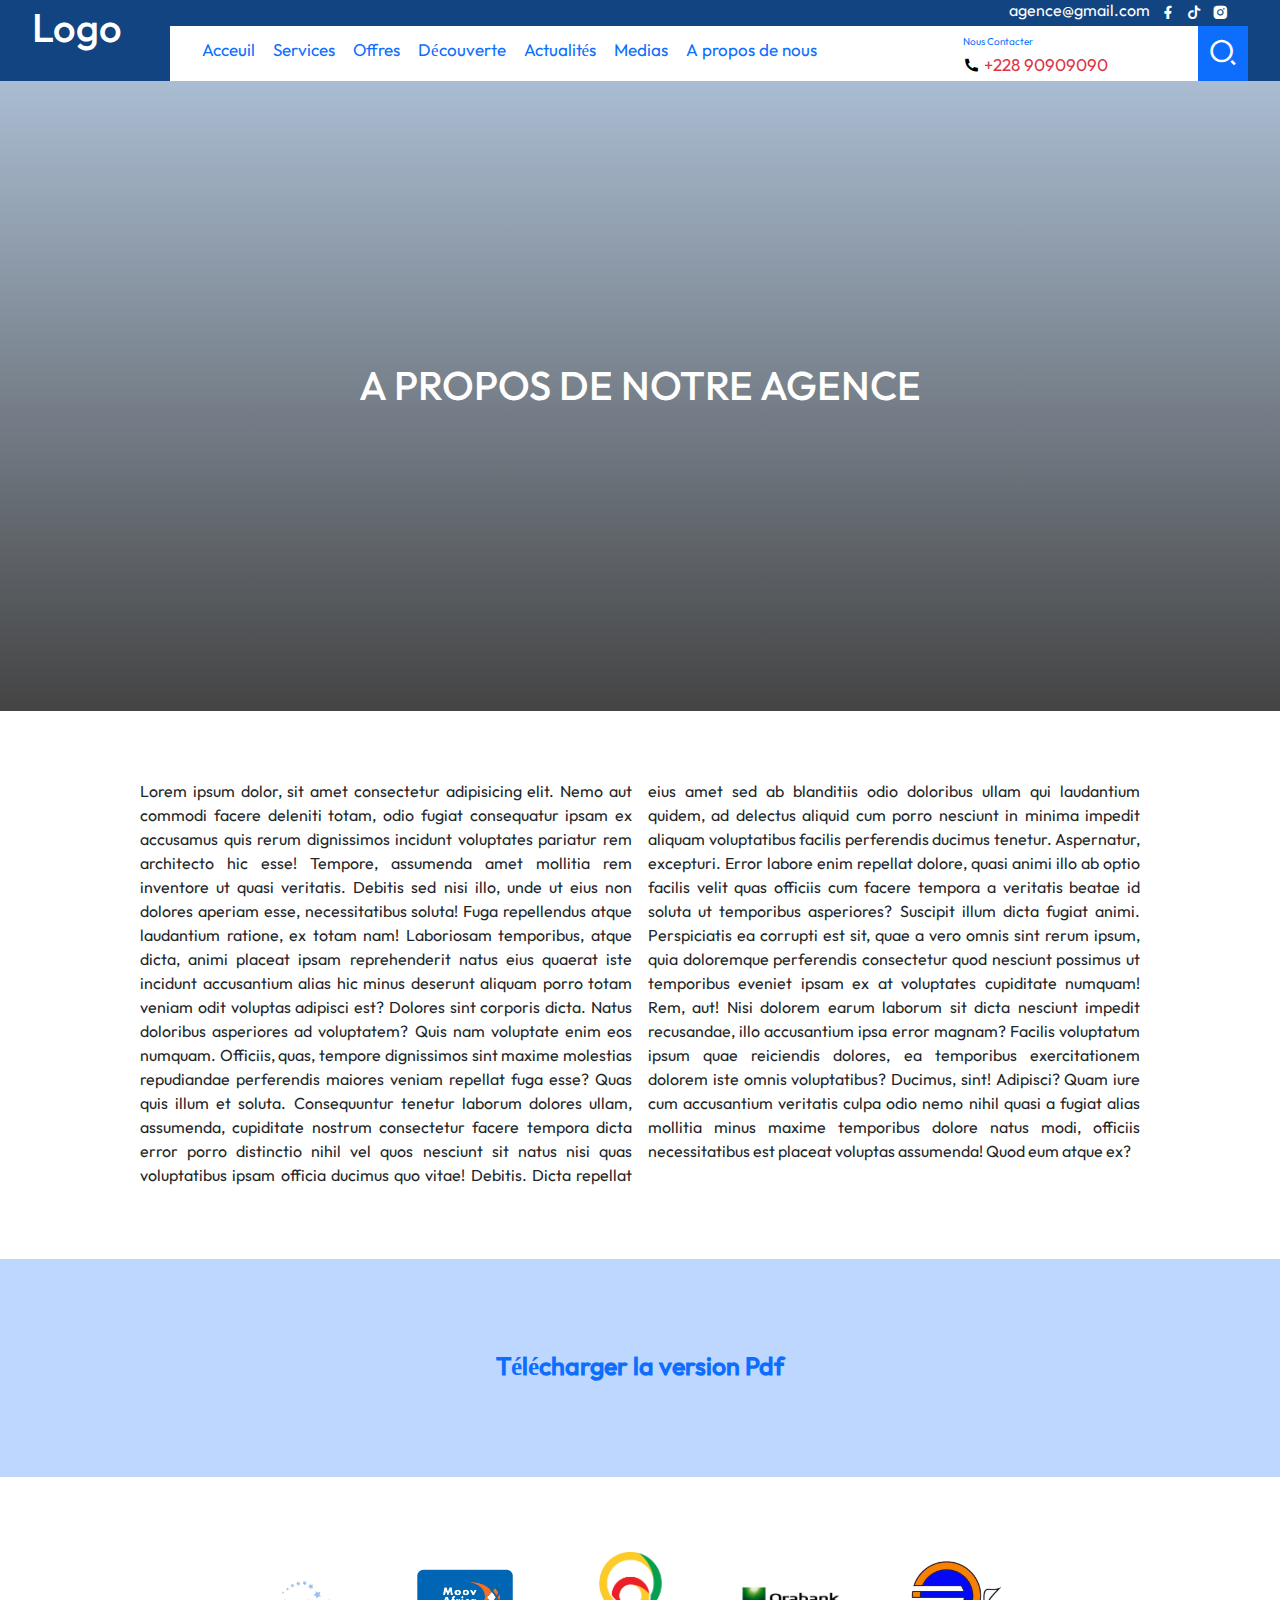
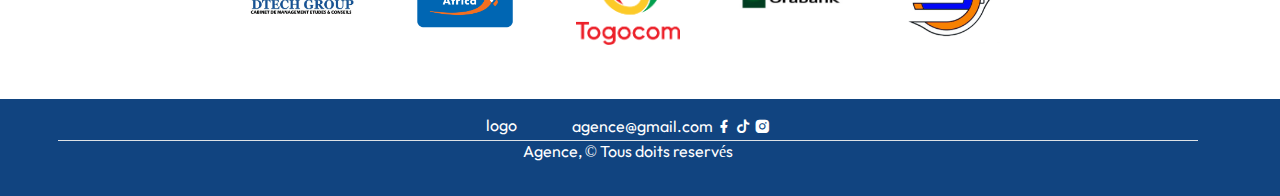
==== about.html @ 6768f81e "Add files via upload" ====
<!DOCTYPE html>
<html lang="fr">

<head>
    <meta charset="UTF-8">
    <meta name="viewport" content="width=device-width, initial-scale=1.0">
    <!-- lien fichier bootstrap -->
    <link rel="stylesheet" href="css/bootstrap.min.css">
    <!-- lien fichiers owl-carousel -->
    <link rel="stylesheet" href="css/owl.carousel.min.css">
    <link rel="stylesheet" href="css/owl.theme.default.min.css">
    <!-- lien fichier remix icon -->
    <link rel="stylesheet" href="css/remixicon.css">
    <!-- fichier css index -->
    <link rel="stylesheet" href="css/index.css">
    <!-- fichier css about -->
    <link rel="stylesheet" href="css/about.css">
    <!-- fichier responsive -->
    <link rel="stylesheet" href="css/response.css">
    <!-- aos -->
    <link href="https://unpkg.com/aos@2.3.1/dist/aos.css" rel="stylesheet">
    <title>Agence - About Us</title>
</head>

<body>
    <header class="d-md-flex align-md-items-center  gap-5">
        <div class="logo">
            <p>Logo</p>
        </div>
        <nav>
            <div class="infos">
                <a href="mailto:agence@gmail.com">agence@gmail.com</a>
                <a href="">
                    <i class="ri-facebook-fill"></i>
                </a>
                <a href="">
                    <i class="ri-tiktok-fill"></i>
                </a>
                <a href="">
                    <i class="ri-instagram-fill"></i>
                </a>
            </div>
            <div class="liens" id="nav_liens">
                <ul>
                    <li><a href="index.html">Acceuil</a></li>
                    <li><a href="services.html">Services</a></li>
                    <li><a href="offres.html">Offres</a></li>
                    <li><a href="decouvertes.html">Découverte</a></li>
                    <li><a href="actualites.html">Actualités</a></li>
                    <li><a href="media.html">Medias</a></li>
                    <li><a href="about.html">A propos de nous</a></li>
                </ul>
                <div class="actions">
                    <a href="tel:+22890909090"><span>Nous Contacter</span> <br> <i class="ri-phone-fill"></i> +228
                        90909090</a>
                    <div class="menu">
                        <a href="#"><i class="ri-search-2-line

                            " id="sr2"></i></a>
                    </div>

                </div>
            </div>
        </nav>
        <div class="menu">
            <i class="ri-search-2-line" id="sr_icon"></i>
            <i class="ri-menu-fill " style="font-size: 20px;" id="menu_icon"></i>
        </div>

        <div class="search_bar" id="search">
            <input type="search">
            <i class="ri-search-2-line" id="sr_icon"></i>
        </div>
    </header>

    <div class="about_banner">
        <p>A propos de notre Agence </p>
    </div>

    <section class="content">
        <p>Lorem ipsum dolor, sit amet consectetur adipisicing elit. Nemo aut commodi facere deleniti totam, odio fugiat consequatur ipsam ex accusamus quis rerum dignissimos incidunt voluptates pariatur rem architecto hic esse!
        Tempore, assumenda amet mollitia rem inventore ut quasi veritatis. Debitis sed nisi illo, unde ut eius non dolores aperiam esse, necessitatibus soluta! Fuga repellendus atque laudantium ratione, ex totam nam!
        Laboriosam temporibus, atque dicta, animi placeat ipsam reprehenderit natus eius quaerat iste incidunt accusantium alias hic minus deserunt aliquam porro totam veniam odit voluptas adipisci est? Dolores sint corporis dicta.
        Natus doloribus asperiores ad voluptatem? Quis nam voluptate enim eos numquam. Officiis, quas, tempore dignissimos sint maxime molestias repudiandae perferendis maiores veniam repellat fuga esse? Quas quis illum et soluta.
        Consequuntur tenetur laborum dolores ullam, assumenda, cupiditate nostrum consectetur facere tempora dicta error porro distinctio nihil vel quos nesciunt sit natus nisi quas voluptatibus ipsam officia ducimus quo vitae! Debitis.
        Dicta repellat eius amet sed ab blanditiis odio doloribus ullam qui laudantium quidem, ad delectus aliquid cum porro nesciunt in minima impedit aliquam voluptatibus facilis perferendis ducimus tenetur. Aspernatur, excepturi.
        Error labore enim repellat dolore, quasi animi illo ab optio facilis velit quas officiis cum facere tempora a veritatis beatae id soluta ut temporibus asperiores? Suscipit illum dicta fugiat animi.
        Perspiciatis ea corrupti est sit, quae a vero omnis sint rerum ipsum, quia doloremque perferendis consectetur quod nesciunt possimus ut temporibus eveniet ipsam ex at voluptates cupiditate numquam! Rem, aut!
        Nisi dolorem earum laborum sit dicta nesciunt impedit recusandae, illo accusantium ipsa error magnam? Facilis voluptatum ipsum quae reiciendis dolores, ea temporibus exercitationem dolorem iste omnis voluptatibus? Ducimus, sint! Adipisci?
        Quam iure cum accusantium veritatis culpa odio nemo nihil quasi a fugiat alias mollitia minus maxime temporibus dolore natus modi, officiis necessitatibus est placeat voluptas assumenda! Quod eum atque ex?</p>
    </section>

    <section class="pdf">
        <a href="pdf/pdf.pdf" class="text-center d-block " download>Télécharger la version Pdf</a>
    </section>

    <section class="partenaires mb-5 ">
        <div class="row w-100 ">
            <img src="images/dtech.jpg" alt="">
            <img src="images/moov.png" alt="">
            <img src="images/logo.png" alt="">
            <img src="images/orabank.jpg" alt="">
            <img src="images/poste.jpg" alt="">
        </div>

    </section>

    <footer>
        <div class="row w-100">

            <div class="items border-bottom">
                <div class="logo">
                    <span>logo</span>
                </div>
                <div class="reseaux">
                    <a href="mailto:agence@gmail.com">agence@gmail.com</a>
                    <a href="">
                        <i class="ri-facebook-fill"></i>
                    </a>
                    <a href="">
                        <i class="ri-tiktok-fill"></i>
                    </a>
                    <a href="">
                        <i class="ri-instagram-fill"></i>
                    </a>
                </div>
            </div>
            <p class=" text-center ">Agence, &copy; Tous doits reservés</p>
        </div>
    </footer>




    <script>
        let menu_icon = document.getElementById("menu_icon");
        let liens = document.getElementById("nav_liens");

        menu_icon.addEventListener("click", () => {
            if (getComputedStyle(liens).display == "none") {
                liens.style.display = "block";
            } else {
                liens.style.display = "none";
            }
        })

        



    </script>

    <script>
        let sr_icon = document.getElementById("sr_icon");
        let search = document.getElementById("search");
        let sr2 = document.getElementById("sr2")
        sr_icon.addEventListener("click", () => {
            if (getComputedStyle(search).display == "none") {
                search.style.display = "block";
            } else {
                search.style.display = "none";
            }
        })

        sr2.addEventListener("click", () => {
            if (getComputedStyle(search).display == "none") {
                search.style.display = "block";
            } else {
                search.style.display = "none";
            }
        })
    </script>


    <script src="js/bootstrap.bundle.min.js"></script>
    <script src="js/jquery.min.js"></script>
    <script src="js/owl.carousel.min.js"></script>
    <script src="https://unpkg.com/aos@2.3.1/dist/aos.js"></script>
    <script>
        AOS.init({
            once: true,
        });
    </script>

    <script>
        document.addEventListener('aos:in', ({ detail }) => {
            console.log('animated in', detail);
        });

        document.addEventListener('aos:out', ({ detail }) => {
            console.log('animated out', detail);
        });
    </script>
    <script>
        $('.owl-carousel').owlCarousel({
            loop: true,
            margin: 10,
            nav: true,
            dots: false,
            // autoplay: true,
            // autoplayTimeout: 4000,
            // autoplayHoverPause: true,
            responsive: {
                0: {
                    items: 1
                },
                600: {
                    items: 1
                },
                1000: {
                    items: 1
                }
            }
        })
    </script>






</body>

</html>
---- css/index.css ----
@font-face {
    font-family: 'font1';
    src: url(../font/Outfit-Regular.otf);
}

@font-face {
    font-family: 'font2';
    src: url(../font/Outfit-Medium.otf);
}

:root {
    --bleu2: #0d6efd;
    --bleu: rgb(17, 68, 128);
    --blanc: #fff;
    --noir: #000;
    --rouge: #dc3545;
}

body {
    font-family: "font1";
    z-index: 0;
}

header {
    background: var(--bleu);
    color: var(--blanc);
    padding-left: 2em;
    padding-right: 2rem;
    position: sticky;
    top: 0;
    left: 0;
    z-index: 2000;
}


/* menu icon */

.menu{
    display: none;
}

.trans{
    font-size: 40px !important;
    transition: all .7s !important;
}
/*logo*/

header .logo p {
    font-size: 40px;
    font-family: "font2";
}

/*liens de navigation*/
header nav {
    width: 100%;
}

header nav .infos {
    display: flex;
    justify-content: end;
    gap: 10px;
    padding-right: 20px;
}

header nav .infos a {
    text-decoration: none;
    color: var(--blanc);
}


header nav .liens {
    background: var(--blanc);
    display: flex;
    align-items: center;
    justify-content: space-between;
}

header nav .liens ul {
    margin-top: 12px;
}

header nav .liens ul li {
    margin-right: 15px;
    display: inline-block;
}

header nav .liens .actions a,
header nav .liens ul li a {
    text-decoration: none;
    font-size: 17px;
}

header nav .liens ul li a:hover {
    color: var(--rouge);
    /* background: #dc3545; */
}

header nav .liens .actions {
    display: flex;
    align-items: center;
    gap: 90px;
}

header nav .liens .actions a:first-child span {
    font-size: 10px;
    color: var(--bleu2);
}

header nav .liens .actions a:first-child {
    color: var(--rouge);
}

header nav .liens .actions a:first-child i {
    color: black;
}

header nav .liens .actions .menu a {
    display: block;
    font-size: 30px;
    padding: 4px 10px;
}

header nav .liens .actions .menu a i {
    color: var(--blanc);
}

header nav .liens .actions .menu {
    background: #0d6efd;
    display: flex;
    justify-content: center;
    /* margin-top: -6px; */
}

.search_bar {
    padding: 0 70px;
    display: none;
    position: absolute;
    top: 95px;
    /* right: 25px;  */
    z-index: 1000;
    width: 100%;
}
.search_bar i{
    position: relative;
    right: 34px;
    top: 1px;
    color: var(--blanc);
    font-size: 20px;
    background-color: var(--bleu2);
    padding: 5.5px;
    display: none;
}
.search_bar input{
    border: none;
    outline: none;
    padding: 15px 20px;
    width: 65%;
    float: right;
}

/* banner*/
section.banner .owl-carousel .item {
    width: 100%;
    height: 33rem;
}

section.banner .owl-carousel .item1 {
    background: url(../images/ban.jpg);
    width: 100%;
    background-size: cover;
    background-position: top right;
}

section.banner .owl-carousel .item2 {
    background: url(../images/debut-des-evala_i1920.jpg);
    background-size: cover;
    background-position: top;
}

section.banner .owl-carousel .item3 {
    background: url(../images/3.jpeg);
    background-size: 100%;
    background-position: top;
}

/* boutons de navigation owl-carousel*/

.owl-theme .owl-nav {
    position: absolute;
    bottom: -2.5%;
    right: 0;

}

.owl-theme .owl-dots .active span {
    background: var(--bleu2);
}

.owl-carousel .owl-nav button.owl-prev {
    background-color: var(--blanc);
    height: 45px;
    width: 45px;
    border-radius: 0;
    margin: 2px;
}

.owl-carousel .owl-nav button.owl-next {
    background: var(--rouge);
    height: 45px;
    width: 45px;
    border-radius: 0;
    margin: 2px;
    color: var(--blanc);
}

.owl-carousel .owl-nav button.owl-next span,
.owl-carousel .owl-nav button.owl-prev span {
    font-size: 30px;
}

.owl-carousel .owl-nav button.owl-prev:hover {
    background: var(--bleu);
    color: black;
}

.owl-carousel .owl-nav button.owl-next:hover {
    background: var(--rouge);
}
 
/* section services */ 

section.services {
    margin-top: 25px;
    padding: 0 70px;
}

section.services .row {
    display: flex;
    align-items: center;
}

section.services .row .col span {
    font-size: 10px;
    color: var(--bleu2);
}

section.services .row .col h1 {
    font-weight: bold;
    /* color:var(--rouge); */
}


section.services .row .col:last-child a.btn {
    background: var(--bleu);
    color: var(--blanc);
    width: 150px;
    /* padding: 0; */
}

/* service items*/
section.services .row .col .card {
    border: none;
    border-radius: 5px;
}

section.services .row .col .item {
    display: flex;
    align-items: start;
    justify-content: end;
    padding: 0 20px;
    color: var(--blanc);
}


/* service item1*/
section.services .row .col .item1 {
    background: linear-gradient(rgba(255, 255, 255, 0.096), rgba(17, 69, 128, 0.822)), url(../images/hotels.jpg);
    background-position: center;
    background-size: cover;
    height: 250px;
}

/* service item2*/
section.services .row .col .item2 {
    background: linear-gradient(rgba(255, 255, 255, 0.096), rgba(17, 69, 128, 0.822)), url(../images/restauration.jpg);
    background-position: center;
    background-size: cover;
    height: 250px;
}

/* service item3*/
section.services .row .col .item3 {
    background: linear-gradient(rgba(255, 255, 255, 0.096), rgba(17, 69, 128, 0.822)), url(../images/event.jpg);
    background-position: center;
    background-size: cover;
    height: 250px;
}

/* service item4*/
section.services .row .col .item4 {
    background: linear-gradient(rgba(255, 255, 255, 0.096), rgba(17, 69, 128, 0.822)), url(../images/jeux.jpg);
    background-position: center;
    background-size: cover;
    height: 250px;
}

section.services .row .col .item i {
    font-size: 30px;
}

section.services .row .col .item p {
    font-weight: bold;
}


/* section about */

section.about {
    padding: 0 70px;

}

section.about .row .col span {
    font-size: 10px;
    color: var(--bleu2);
}

section.about .row .col:last-child h1 {
    font-weight: bold;
}

section.about .row .col:last-child p {
    text-align: justify;
}

section.about .row .col:last-child a.btn {
    background-color: var(--bleu);
    color: var(--blanc);
}

/* section mission*/

section.mission {
    padding: 20px 70px;
    background: #0d6dfd21;
}

section.mission .row .col h1 {
    color: var(--bleu);
    font-weight: bold;
    margin-bottom: 30px;
}

section.mission .row .col:last-child .row .col .chiffre {
    font-weight: bold;
    font-size: 50px;
    font-family: "font2";
    color: var(--bleu2);
}

section.mission .row .col:last-child .row .col {
    gap: 10px;
}

section.mission .row .col:last-child .row .col .texte {
    margin-top: 12px;
}

section.mission .row .col:last-child .row .col .texte h1 {
    font-size: 18px;
}

/* section découverte */

section.decouverte {
    padding: 0 70px;
}

section.decouverte .row .col-8 span {
    font-size: 10px;
    color: var(--bleu2);
}

section.decouverte .row .col h1 {
    font-family: "font2";
}

section.decouverte .row .col-8 .row .col .img img {
    width: 400px;
    border-radius: 4px;
}

section.decouverte .row .col-8 h1 {
    color: var(--bleu);
}

section.decouverte .row .col-8 .row .col {
    display: flex;
    gap: 15px;
}

section.decouverte .row .col-8 .row .col .texte p {
    text-align: justify;
}

section.decouverte .row .col-8 .row .col .texte h4 {
    color: var(--bleu2);
}

section.decouverte .row .col-8 .row .col .texte .btn {
    background: var(--bleu2);
    color: var(--blanc);
    border-radius: 4px;
    padding: 3px 20px;
}

/* button pour decouverte */

.owl-carousel .owl-nav button.owl-prev {
    background-color: var(--bleu);
    height: 45px;
    width: 45px;
    border-radius: 0;
    margin: 2px;
}

section.decouverte .owl-carousel .owl-nav button.owl-next {
    background: var(--rouge);
    height: 45px;
    width: 45px;
    border-radius: 0;
    margin: 2px;
    color: var(--rouge) !important;
}

section.decouverte .owl-carousel .owl-nav button.owl-next span,
.owl-carousel .owl-nav button.owl-prev span {
    font-size: 30px;
    color: var(--blanc);
}

section.decouverte .owl-carousel .owl-nav button.owl-prev:hover {
    background: var(--blanc);
    color: black;
}

section.decouverte .owl-carousel .owl-nav button.owl-next:hover {
    background: var(--rouge);
}
section.decouverte .owl-carousel .owl-nav button.owl-prev:hover {
    background: var(--bleu);
    color: black;
}

section.decouverte .owl-carousel .owl-nav button.owl-next:hover {
    background: var(--rouge);
}


/** section nius choiir **/ 

section.nous_choisir{
    padding: 0 70px;
}

section.nous_choisir .row .col h1{
    font-weight: bold;
    /* font-family: "font2"; */
    color: var(--bleu);
}
section.nous_choisir p{
    text-align: justify;
}
section.nous_choisir .btn{
    background: var(--bleu);
    color: var(--blanc);
}

section.nous_choisir .items .row .col i{
    color: var(--rouge);
}
section.nous_choisir .items .row .col span{
    color: var(--bleu);
}
section.nous_choisir h5{
    color: var(--bleu);
}
section.nous_choisir  .col  img{
    margin-left: 150px;
}



/** section actualités **/

section.actualites{
    padding: 0 70px;
}
section.actualites .row .col span{
    font-size: 10px;
    color: var(--bleu2);
}
section.actualites .row .col:last-child p{
    font-size: 15px;
}
section.actualites .row .col:last-child a.btn{
    background: var(--bleu);
    color: var(--blanc);
    width: 150px;
}
section.actualites .row:last-child .col a{
    text-decoration: none;
}
section.actualites .row:last-child .col a .card{
    width: 18rem;
    margin-top: 20px;
}
section.actualites .row:last-child .col .card .description,section.actualites .row:last-child .col .card .infos
{
    padding: 10px 10px;
    /* text-align: justify; */
}
section.actualites .row:last-child .col .card .img img{
    border-radius: 5px;
}
section.actualites .row:last-child .col .card .description h3{
    margin: 0;
    font-size: 1.5rem;
    color: var(--bleu);
    margin-bottom: .5rem;
}
section.actualites .row:last-child .col .card .description p{
    margin: 0;
    font-size: 12px;
}
section.actualites .row:last-child .col .card .infos{
    display: flex;
    justify-content: space-between;
    font-style: italic;
}
section.actualites .row:last-child .col .card .infos span{
    color: #ccc;
}

/* section partenaires*/

section.partenaires{
    /* background: #0d6dfd21; */
}
section.partenaires h1{
    font-weight: bold;
    font-family: "font2";
    color: var(--bleu);
}
section.partenaires .row{
    display: flex;
    justify-content: center;
    align-items: center;
    gap: 35px;
    /* margin-top: 25px    ; */
}
section.partenaires .row img{
    width: 8rem;
}

/* footer */ 

footer{
    background: var(--bleu);
    /* height: 40vh; */
    padding: 15px 70px;
    color: var(--blanc);
}
footer .row .items{
    display: flex;
    align-items: center;
    justify-content: center;
    gap: 55px;
}
footer .row .items .partenaires img{
    width: 3.5rem;
}

footer a{
    text-decoration: none;
    color: var(--blanc);
}
---- css/about.css ----
.about_banner{
    background: linear-gradient(rgba(17, 69, 128, 0.356),#000000bb),url(../images/about.jpg);
    height: 70vh;
    background-position:  center;
    background-size: cover;
    display: flex;
    justify-content: center;
    align-items: center;
}

.about_banner p{
    text-transform: uppercase;
    font-size: 40px;
    color: var(--blanc);
    font-family: 'font2';
}

section.content{
    padding: 0 70px;
    margin: 70px;
    text-align: justify;
    columns: 2;
}
section.pdf{
    background: #0d6dfd46;
    padding: 90px;
    display: flex;
    align-items: center;
    justify-content: center;
    margin-bottom: 70px;
}
section.pdf a {
    /* margin-bottom: 70px; */
    font-size: 25px;
    text-decoration: none;
    font-family: 'font2';
    font-weight: bold;
}


@media screen and (min-width: 320px) and  (max-width: 480px) {
    .about_banner{
        height: 30vh;
    }
    .about_banner p{
        text-transform: uppercase;
        font-size: 20px;
        color: var(--blanc);
        font-family: 'font2';
        text-align: center; 
    }
    section.content{
        padding: 0 20px;
        margin: 20px 0;
        text-align: justify;
        columns: 1;
    }
    section.pdf{
        background: #0d6dfd46;
        padding: 20px;
        margin-bottom: 20px;
    }
    section.pdf a {
        /* margin-bottom: 70px; */
        font-size: 15px;
        text-decoration: none;
        font-family: 'font2';
        font-weight: bold;
    }
}
---- css/response.css ----
@media screen and (min-width: 320px) and (max-width: 480px) {
    * {
        font-size: 15px;
        /* box-shadow: inset 0px 0px 5px red; */
    }

   body{
    overflow-x: hidden;
   }


    header .logo p {
        margin-bottom: 0;
        font-size: 30px;
    }

   

    section.banner .owl-carousel .item {
        width: 100%;
        height: 14rem;
    }

    section.banner .owl-carousel .item1 {
        background: url(../images/ban.jpg);
        width: 100%;
        background-size: cover;
        background-position: center;
        background-repeat: no-repeat;
    }

    section.services,
    section.about,
    section.mission,
    section.decouverte,
    section.actualites
    {
        padding: 0 15px;
        margin-top: 15px;
    }

    section.services .row {
        display: flex;
        flex-direction: column;
    }

 

    section.services .row .col:last-child a.btn {
        width: 80px;
        font-size: 13px;
        /* padding: 0; */
    }

    section.services .row {
        margin: 0 0;
        padding: 0 0;
    }

     section.services .row:last-child .col {
        margin-bottom: 25px;
    }

    section.about .row {
        display: flex;
        flex-direction: column-reverse;
        padding: 0 0;
        margin: 0 0;
    }

    section.about .row .col{
        margin-bottom: 15px;
    }

    section.mission{
       padding: 15px;
    }

    section.mission .row .col_grid{
        display: grid;
        grid-template-columns: 1fr;
    }

  
    section.decouverte .row{
        display: flex;
        flex-direction: column;
        padding: 0 0;
        margin: 0 0;
    }
    section.decouverte .row .col-8{
        display: flex;
        flex-direction: column;
        width: 100%;
    }
    section.decouverte .row .col-8 .owl-carousel .item .col{
        display: flex;
        flex-direction: column;
        justify-content: center;
        align-items: center;
        padding: 0 0;
    }
    
    section.decouverte .row .col-8 .row .col .img img {
        width: 100%;     
    }
    
    section.decouverte .row .col-4{
        display: none;
    }


    section.nous_choisir{
        padding: 0 15px;
    }
    section.nous_choisir .row {
        display: grid;
        grid-template-columns: repeat(1, 1fr);
        margin: 0 0;
    }

    section.nous_choisir .items .row .col{
        width: 100%;
    }
    section.nous_choisir .row .col h1{
        font-size: 20px;
    }
    section.nous_choisir  .col  img{
        margin-left: 0;
    }

    section.nous_choisir .items .row{
        /* width: 100%; */
        padding: 0 !important;
        margin: 0 !important;
        margin-left: 0;
    }



    section.nous_choisir a.btn{
        margin-bottom: 20px;
    }
    section.actualites .row:first-child{
        display: flex;
        flex-direction: column;
    }
    section.actualites .row:last-child{
        display: grid;
        grid-template-columns: repeat(2,1fr);
    }
    section.actualites .row:last-child .col a .card{
        width: 100%;
    }
    section.actualites .row:last-child .col a .card .description h3{
        font-size: 15px;
    }



    section.partenaires .row img{
        width: 3.8rem;
    }
    section.partenaires .row{
        display: flex;
       justify-content: center;
        width: 100%;
        gap: 0;
    }

    footer{
        padding: 10px 15px;
    }
    footer .row{
        /* padding: 0 0;
        margin: 0 0; */
    }
    footer .row .items{
        display: flex;
        align-items: center;
        justify-content: center;
        gap: 30px;
    }

}

@media (max-width: 767px){
    .menu {
        display: flex;
        align-items: center;
        gap: 10px;
    }

    header nav .infos, header nav .liens .actions{
        display: none;
    }
    header {
        display: flex;
        justify-content: space-between;
        align-items: center;
    }

    header nav .infos, header nav .liens  {
        position: absolute;
        top: 45px;
        z-index: 1000;
        right: 0;
        /* right: -450px; */
        width: 100%;
        height: 220px;
        display: none;
       /* box-shadow: 2px 2px 10px #ccc; */
    }
    header nav .infos, header nav .liens ul{
        display: flex;
        flex-direction: column;
    }
    header nav .infos, header nav .liens .actions{
        display: none;
        
    }

    #nav_liens{
        transition: all .5s;
    }
    .tog{
        display: block !important;
        /* z-index: 1000; */
        transition: all  7s !important;
    }
    /* *{
        box-shadow: inset 0 0 5px red;
    } */
    .search_bar {
        padding: 0 15px;
        position: absolute;
        top: 45px;
        /* right: -25px;*/
        /* right: -60px; */
        right: 0;
        z-index: 1000;
        display: none;
        width: 100%;
    }
    .search_bar i{
        position: relative;
        /* right: 34px; */
        top: 1px;
        color: var(--blanc);
        font-size: 20px;
        background-color: var(--bleu2);
        padding: 5.5px;
    }

    .search_bar input{
        border: none;
        outline: none;
        padding: 4px 20px;
        /* width: 100%; */
        
    }

    



}
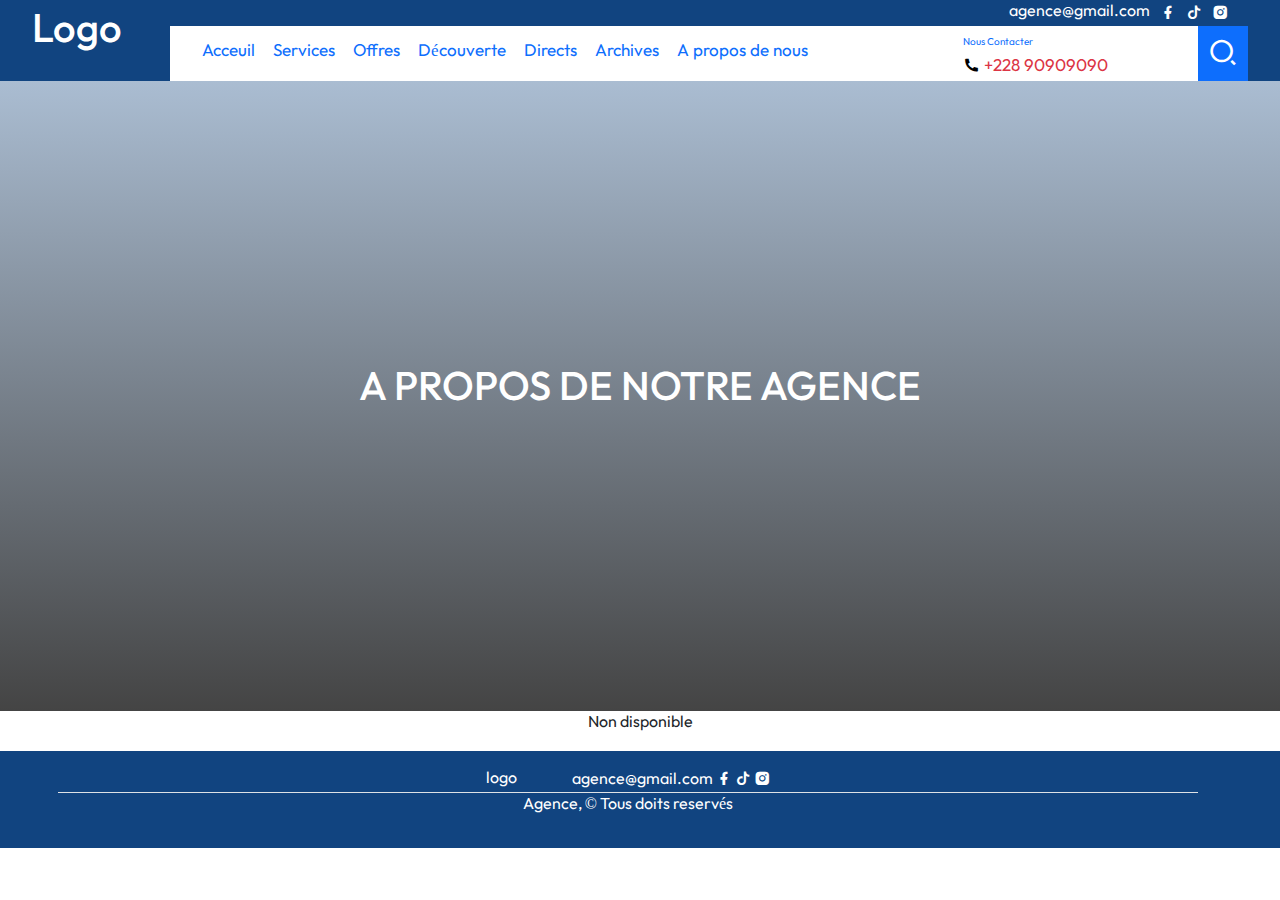
==== commit 462ccb10: "Add files via upload" ====
--- a/about.html
+++ b/about.html
@@ -46,8 +46,8 @@
                     <li><a href="services.html">Services</a></li>
                     <li><a href="offres.html">Offres</a></li>
                     <li><a href="decouvertes.html">Découverte</a></li>
-                    <li><a href="actualites.html">Actualités</a></li>
-                    <li><a href="media.html">Medias</a></li>
+                    <li><a href="actualites.html">Directs</a></li>
+                    <li><a href="media.html">Archives</a></li>
                     <li><a href="about.html">A propos de nous</a></li>
                 </ul>
                 <div class="actions">
@@ -73,11 +73,29 @@
         </div>
     </header>
 
+    <div class="resaux_mobile">
+        <a href="mailto:agence@gmail.com">agence@gmail.com</a>
+        <a href="">
+            <i class="ri-facebook-fill"></i>
+        </a>
+        <a href="">
+            <i class="ri-tiktok-fill"></i>
+        </a>
+        <a href="">
+            <i class="ri-youtube-fill"></i>
+        </a>
+    </div>
+    
+    
     <div class="about_banner">
         <p>A propos de notre Agence </p>
     </div>
 
-    <section class="content">
+    <div class="about_content d-flex justify-content-center  align-items-center ">
+        <p>Non disponible</p>
+    </div>
+    
+   <!-- <section class="content">
         <p>Lorem ipsum dolor, sit amet consectetur adipisicing elit. Nemo aut commodi facere deleniti totam, odio fugiat consequatur ipsam ex accusamus quis rerum dignissimos incidunt voluptates pariatur rem architecto hic esse!
         Tempore, assumenda amet mollitia rem inventore ut quasi veritatis. Debitis sed nisi illo, unde ut eius non dolores aperiam esse, necessitatibus soluta! Fuga repellendus atque laudantium ratione, ex totam nam!
         Laboriosam temporibus, atque dicta, animi placeat ipsam reprehenderit natus eius quaerat iste incidunt accusantium alias hic minus deserunt aliquam porro totam veniam odit voluptas adipisci est? Dolores sint corporis dicta.
@@ -92,9 +110,9 @@
 
     <section class="pdf">
         <a href="pdf/pdf.pdf" class="text-center d-block " download>Télécharger la version Pdf</a>
-    </section>
-
-    <section class="partenaires mb-5 ">
+    </section> -->
+
+    <!-- <section class="partenaires mb-5 ">
         <div class="row w-100 ">
             <img src="images/dtech.jpg" alt="">
             <img src="images/moov.png" alt="">
@@ -103,7 +121,7 @@
             <img src="images/poste.jpg" alt="">
         </div>
 
-    </section>
+    </section> -->
 
     <footer>
         <div class="row w-100">
--- a/css/index.css
+++ b/css/index.css
@@ -26,7 +26,7 @@
     color: var(--blanc);
     padding-left: 2em;
     padding-right: 2rem;
-    position: sticky;
+    position: sticky !important;
     top: 0;
     left: 0;
     z-index: 2000;
@@ -35,14 +35,9 @@
 
 /* menu icon */
 
-.menu{
-    display: none;
-}
-
-.trans{
-    font-size: 40px !important;
-    transition: all .7s !important;
-}
+
+
+
 /*logo*/
 
 header .logo p {
@@ -54,6 +49,24 @@
 header nav {
     width: 100%;
 }
+
+/***** 
+
+reaseaux
+**/
+
+.resaux_mobile{
+    
+    display: none;
+}
+
+header .menu{
+    display: none;
+}
+
+
+/*** fin ***/
+
 
 header nav .infos {
     display: flex;
@@ -113,7 +126,9 @@
 header nav .liens .actions a:first-child i {
     color: black;
 }
-
+header nav .liens .actions .menu{
+    display: none;
+}
 header nav .liens .actions .menu a {
     display: block;
     font-size: 30px;
@@ -356,10 +371,20 @@
     font-size: 50px;
     font-family: "font2";
     color: var(--bleu2);
-}
-
+    
+}
+section.mission .row .col:last-child .row{
+    /* background-color: aqua; */
+    /* width: 100%; */
+    margin: 0;
+    
+}
 section.mission .row .col:last-child .row .col {
+    display: flex;
+    align-items: center;
+    justify-content: stretch;
     gap: 10px;
+
 }
 
 section.mission .row .col:last-child .row .col .texte {
--- a/css/response.css
+++ b/css/response.css
@@ -77,10 +77,13 @@
     }
 
     section.mission .row .col_grid{
-        display: grid;
-        grid-template-columns: 1fr;
-    }
-
+        /* display: grid;
+        grid-template-columns: 1fr; */
+    }
+
+    section.mission .row .col:last-child .row .col .texte h1.mission1{
+        margin-left: 10px;
+    }
   
     section.decouverte .row{
         display: flex;
@@ -185,7 +188,7 @@
 }
 
 @media (max-width: 767px){
-    .menu {
+   header .menu {
         display: flex;
         align-items: center;
         gap: 10px;
@@ -215,14 +218,35 @@
         display: flex;
         flex-direction: column;
     }
-    header nav .infos, header nav .liens .actions{
-        display: none;
+   header nav .liens .actions{
+        /* display: none; */
         
     }
-
-    #nav_liens{
-        transition: all .5s;
-    }
+    header nav .infos{
+        display: none;
+    }
+    
+    .resaux_mobile{
+        display: flex;
+        justify-content: center;
+        gap: 10px;
+        text-decoration: none;
+        position: sticky;
+        top: 8%;
+        left: 0;
+        background: #fff;
+        z-index: 500;
+        box-shadow: 2px 2px 3px #ccc;
+    }
+
+    .resaux_mobile > a{
+        text-decoration: none;
+    }
+    
+    .resaux_mobile  a{
+        color: var(--rouge);
+    }
+
     .tog{
         display: block !important;
         /* z-index: 1000; */
